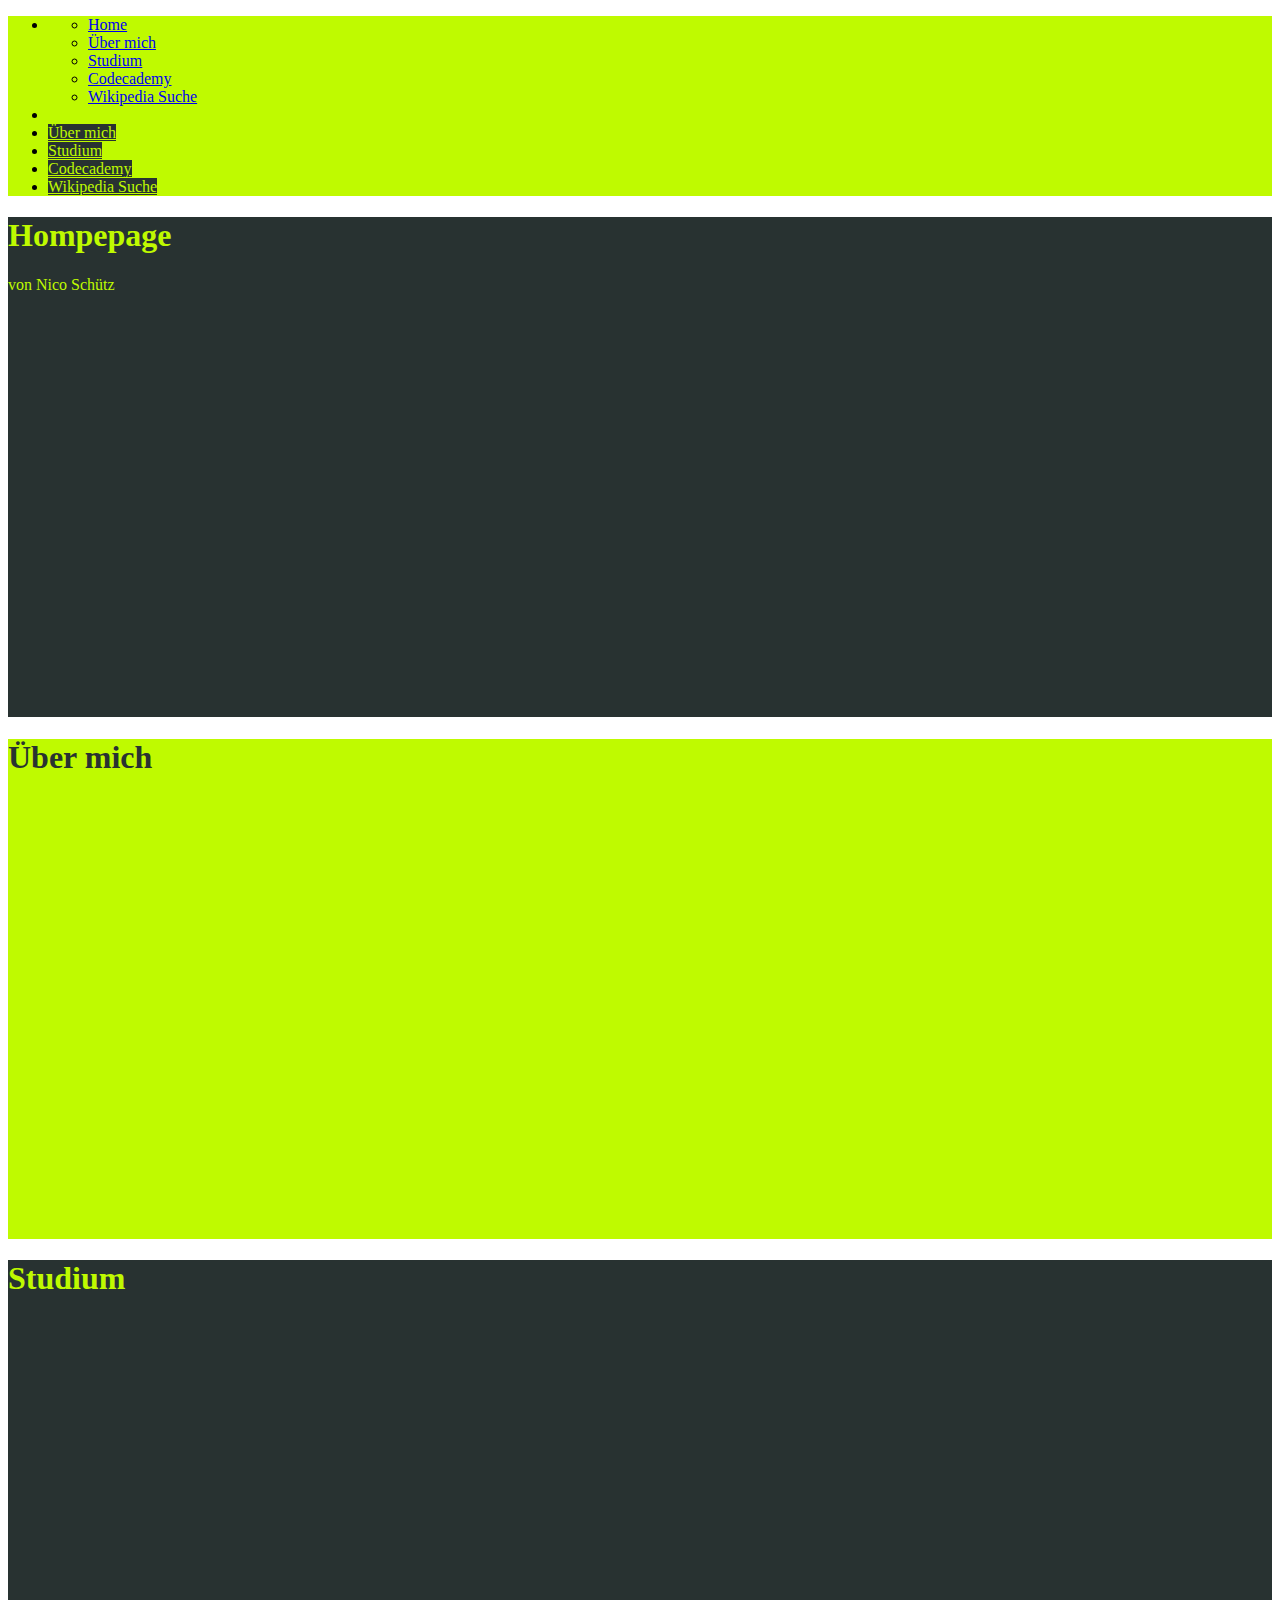
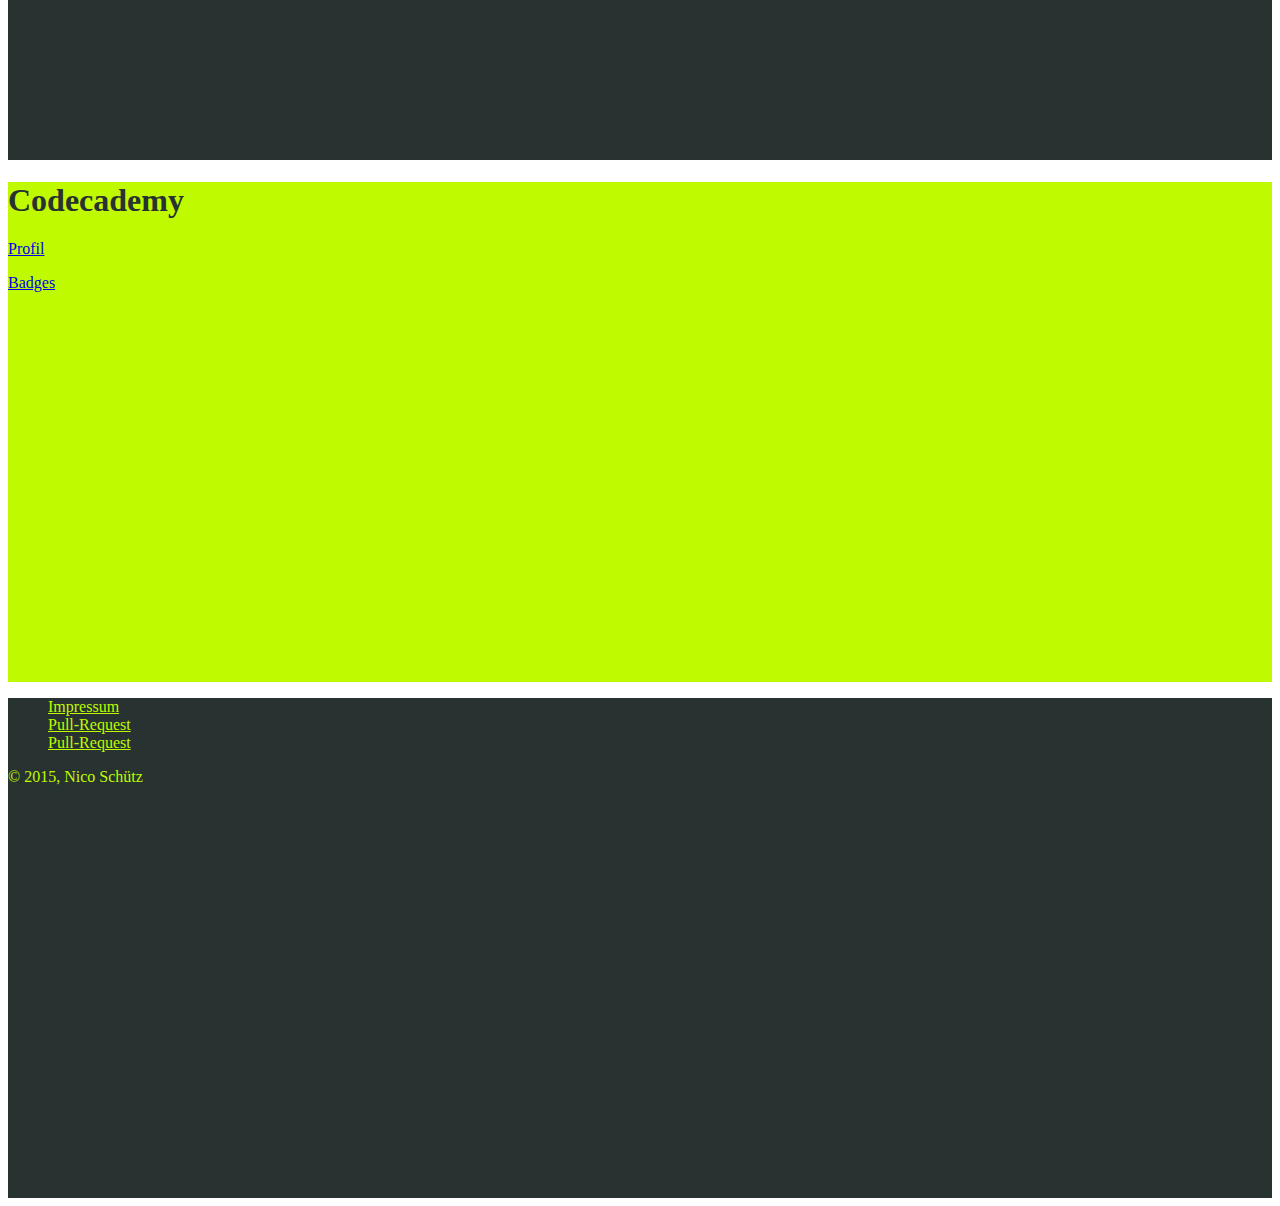
==== index.html @ 1c3ae80c "Zwischenspeichern" ====
<!DOCTYPE html>
<html>
<head>
  <title>IBS HU1</title>
  <meta charset="utf-8">
  <meta name="viewport" content="width=device-width, initial-scale=1">
  <link href="https://maxcdn.bootstrapcdn.com/bootstrap/3.3.6/css/bootstrap.min.css" rel="stylesheet" integrity="sha256-7s5uDGW3AHqw6xtJmNNtr+OBRJUlgkNJEo78P4b0yRw= sha512-nNo+yCHEyn0smMxSswnf/OnX6/KwJuZTlNZBjauKhTK0c+zT+q5JOCx0UFhXQ6rJR9jg6Es8gPuD2uZcYDLqSw==" crossorigin="anonymous">
  <link rel="stylesheet" href="main.css">
  <script src="https://ajax.googleapis.com/ajax/libs/jquery/2.1.3/jquery.min.js"></script>
  <script src="http://maxcdn.bootstrapcdn.com/bootstrap/3.3.6/js/bootstrap.min.js"></script>
</head>
<body>
  <nav class="navbar navbar-default navbar-fixed-top">
    <div class="container-fluid">
      <ul class="nav navbar-nav">
        <li class="dropdown hidden-lg hidden-md">
          <a href="#" class="dropdown-toggle" data-toggle="dropdown" role="button" aria-haspopup="true" aria-expanded="false">
            <span class="glyphicon glyphicon-menu-hamburger"></span>
          </a>
          <ul class="dropdown-menu">
            <li><a href="#">Home</a></li>
            <li><a href="#overme">Über mich</a></li>
            <li><a href="#study">Studium</a></li>
            <li><a href="#codecademy">Codecademy</a></li>
            <li><a href="wikisearch.html">Wikipedia Suche</a></li>
          </ul>
        </li>
        <li class="visible-lg visible-md"><a href="#home"><span class="glyphicon glyphicon-home"></span></a></li>
        <li class="visible-lg visible-md"><a href="#overme">Über mich</a></li>
        <li class="visible-lg visible-md"><a href="#study">Studium</a></li>
        <li class="visible-lg visible-md"><a href="#codecademy">Codecademy</a></li>
        <li class="visible-lg visible-md"><a href="wikisearch.html">Wikipedia Suche</a></li>
      </ul>
    </div>
  </nav>

  <div class="jumbotron">
    <div class="container-fluid">
      <a class="page" id="home"></a>
      <h1>Hompepage</h1>
      <p>von Nico Schütz</p>
    </div>
  </div>

  <div class="container-fluid" id="light">
    <a class="page" id="overme"></a>
    <h1>Über mich</h1>
  </div>

  <div class="container-fluid" id="dark">
    <a class="page" id="study"></a>
    <h1>Studium</h1>
  </div>

  <div class="container-fluid" id="light">
    <a class="page" id="codecademy"></a>
    <h1>Codecademy</h1>
    <p><a href="https://www.codecademy.com/nico.schuetz">Profil</a></p>
    <p><a href="https://www.codecademy.com/users/nico.schuetz/achievements">Badges</a></p>
  </div>

  <footer class="footer">
    <div class="container-fluid" id="dark">
      <nav class="pull-left">
        <ul>
          <li><a href="about.html">Impressum</a></li>
          <li><a href="about.html">Pull-Request</a></li>
          <li><a href="about.html">Pull-Request</a></li>
          <ul>
          </nav>
          <nav class="pull-right">
            <div class="copyright">&copy; 2015, Nico Schütz</div>
          </nav>
        </div>
      </footer>
    </body>
    </html>
---- main.css ----
#light {
  color: #283231;
  background-color: #BFFA00;
  height: 500px;
}

#dark {
  color: #BFFA00;
  background-color: #283231;
  height: 500px;
}

.navbar {
  background-color: #BFFA00;
}

.navbar .nav > li > a {
    color: #BFFA00;
    background-color: #283231;
}

.navbar .navbar-default .navbar-fixed-top {
  margin-top: 0px;
  margin-bottom: 0px;
}

.navbar-default .navbar-nav .open .dropdown-menu > li > a {
  color: #BFFA00;
  background-color: #283231;
}

.navbar-default .navbar-nav .open .dropdown-toggle {
  color: #BFFA00;
  background-color: #283231;
}

.page {
   padding-top: 40px;
   margin-top: -40px;
}

.jumbotron {
  color: #BFFA00;
  background-color: #283231;
  margin: 0px 0px 0px 0px;
  height: 500px;
}

.footer li a {
  color: #BFFA00;
}

.footer ul {
  list-style-type: none;
}

#about {
  color: #283231;
  background-color: #BFFA00;
  margin-left: 20px;
  margin-right: 20px;
}

/* Large desktops and laptops */
@media (min-width: 1200px) {

}

/* Landscape tablets and medium desktops */
@media (min-width: 992px) and (max-width: 1199px) {

}

/* Portrait tablets and small desktops */
@media (min-width: 768px) and (max-width: 991px) {

}

/* Landscape phones and portrait tablets */
@media (max-width: 767px) {

}

/* Portrait phones and smaller */
@media (max-width: 480px) {

}
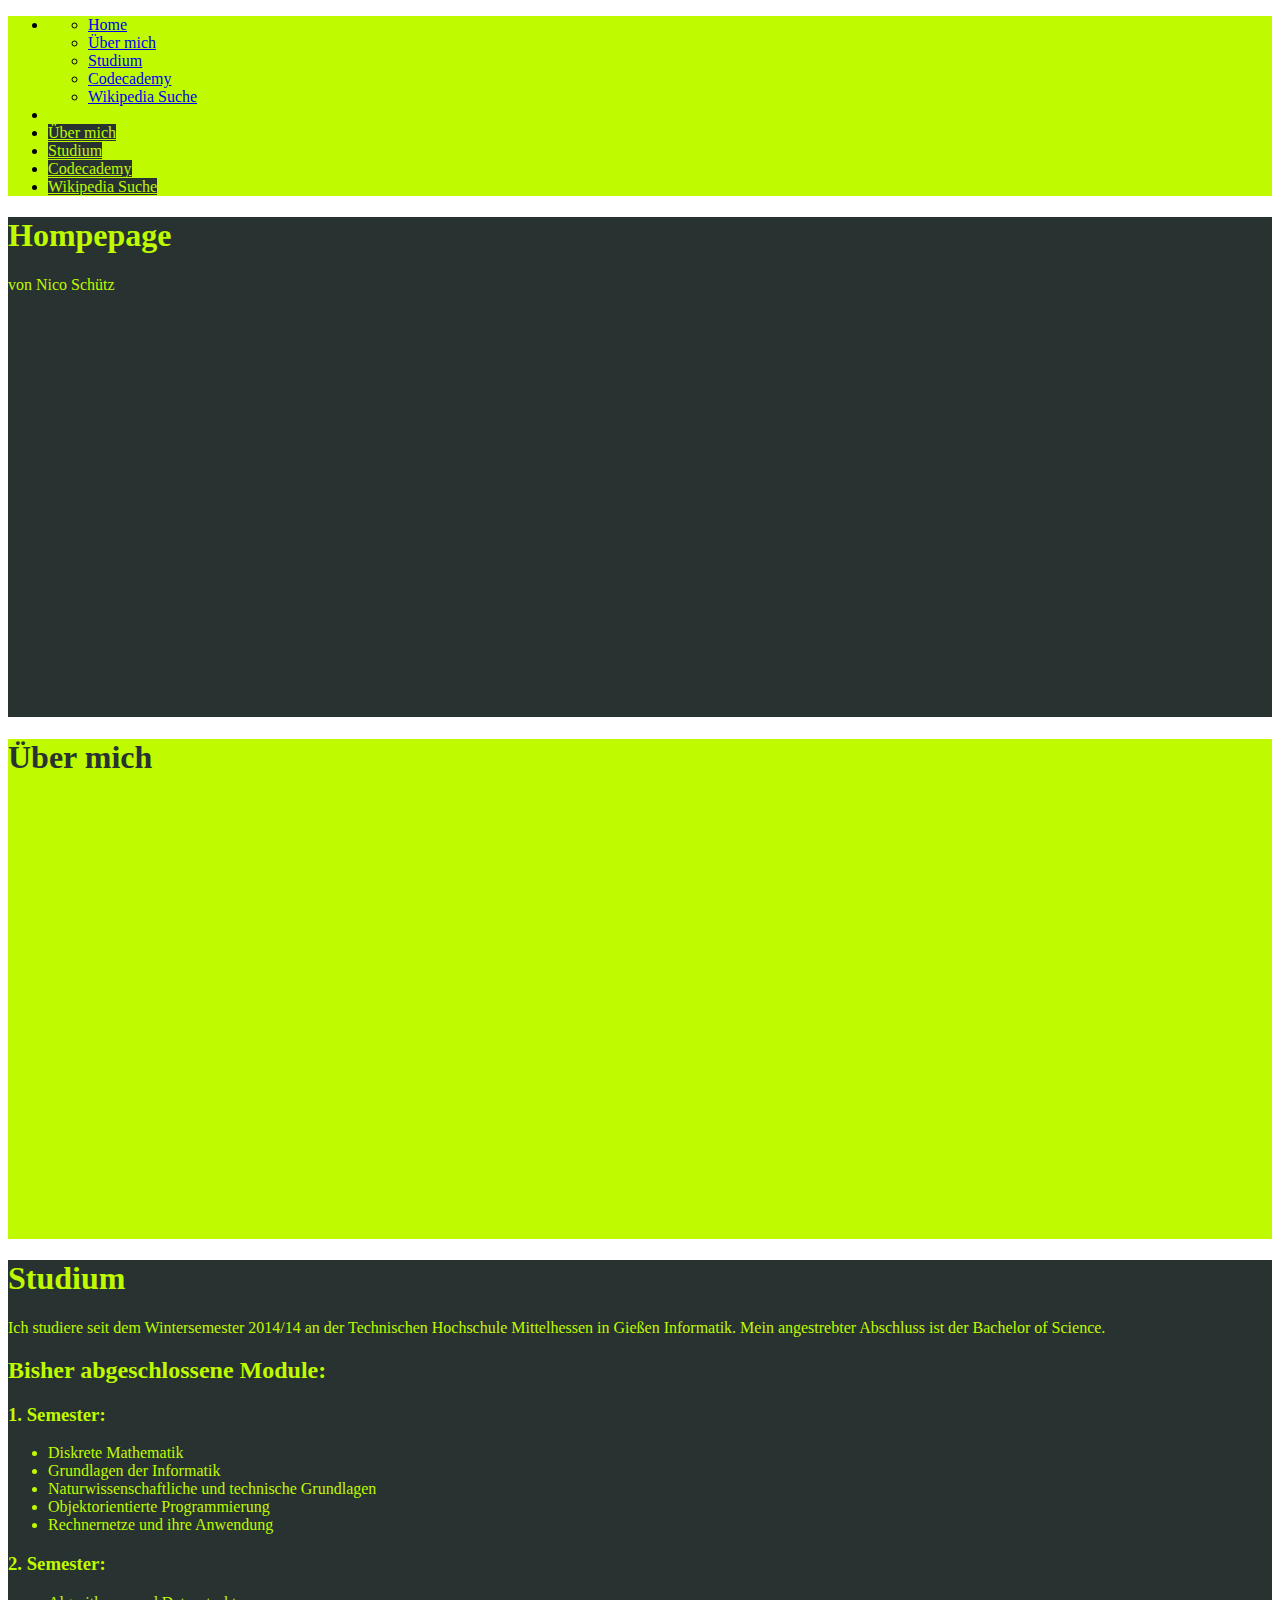
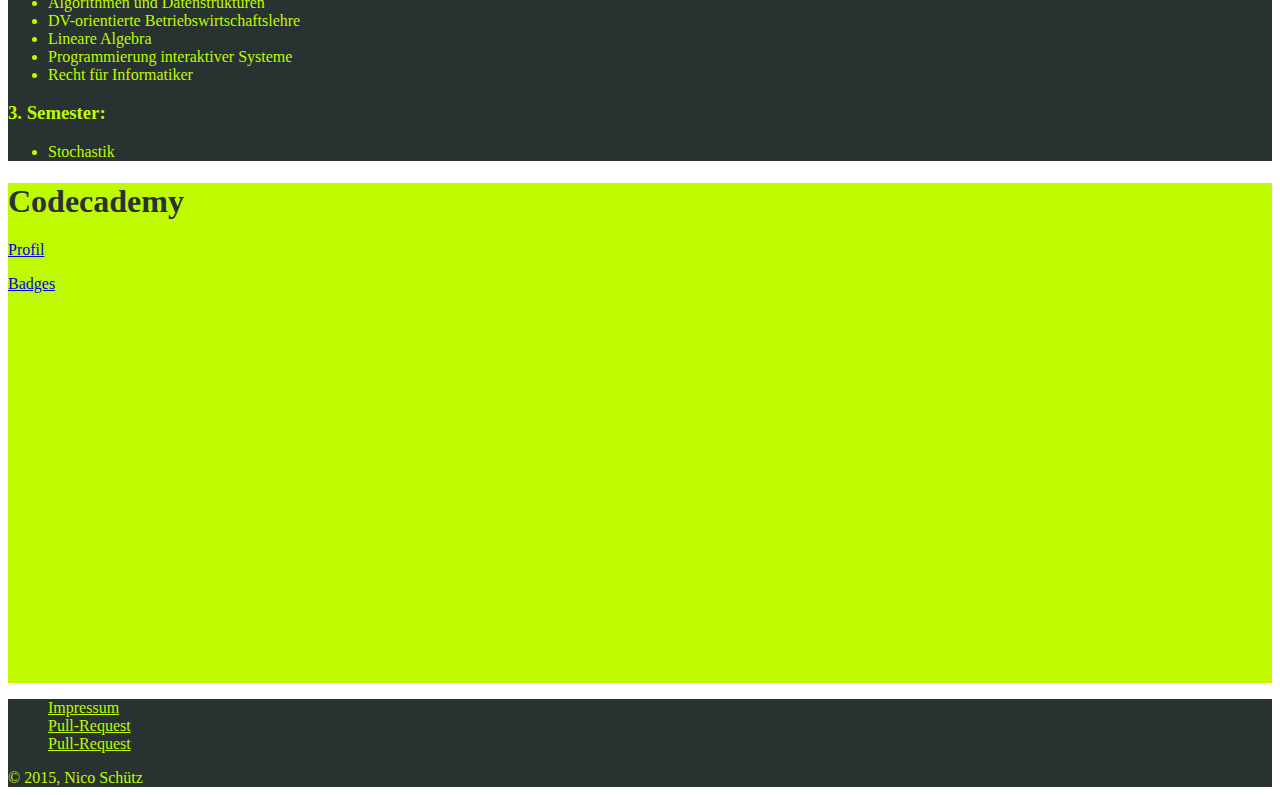
==== commit 2b9a5659: "Zwischenspeichern" ====
--- a/index.html
+++ b/index.html
@@ -50,6 +50,30 @@
   <div class="container-fluid" id="dark">
     <a class="page" id="study"></a>
     <h1>Studium</h1>
+    <p>Ich studiere seit dem Wintersemester 2014/14 an der Technischen
+      Hochschule Mittelhessen in Gießen Informatik. Mein angestrebter
+      Abschluss ist der Bachelor of Science.</p>
+    <h2>Bisher abgeschlossene Module:</h2>
+    <h3>1. Semester:</h3>
+    <ul>
+      <li>Diskrete Mathematik</li>
+      <li>Grundlagen der Informatik</li>
+      <li>Naturwissenschaftliche und technische Grundlagen</li>
+      <li>Objektorientierte Programmierung</li>
+      <li>Rechnernetze und ihre Anwendung</li>
+    </ul>
+    <h3>2. Semester:</h3>
+    <ul>
+      <li>Algorithmen und Datenstrukturen</li>
+      <li>DV-orientierte Betriebswirtschaftslehre</li>
+      <li>Lineare Algebra</li>
+      <li>Programmierung interaktiver Systeme</li>
+      <li>Recht für Informatiker</li>
+    </ul>
+    <h3>3. Semester:</h3>
+    <ul>
+      <li>Stochastik</li>
+    </ul>
   </div>
 
   <div class="container-fluid" id="light">
--- a/main.css
+++ b/main.css
@@ -1,4 +1,3 @@
-
 
 #light {
   color: #283231;
@@ -9,7 +8,6 @@
 #dark {
   color: #BFFA00;
   background-color: #283231;
-  height: 500px;
 }
 
 .navbar {
@@ -63,6 +61,18 @@
   margin-right: 20px;
 }
 
+#wikisearch {
+  color: #283231;
+  background-color: #BFFA00;
+  margin-left: 20px;
+  margin-right: 20px;
+  font-family: sans-serif;
+}
+
+#wcagaaa {
+  margin: 10px 10px 10px 10px;
+}
+
 /* Large desktops and laptops */
 @media (min-width: 1200px) {
 
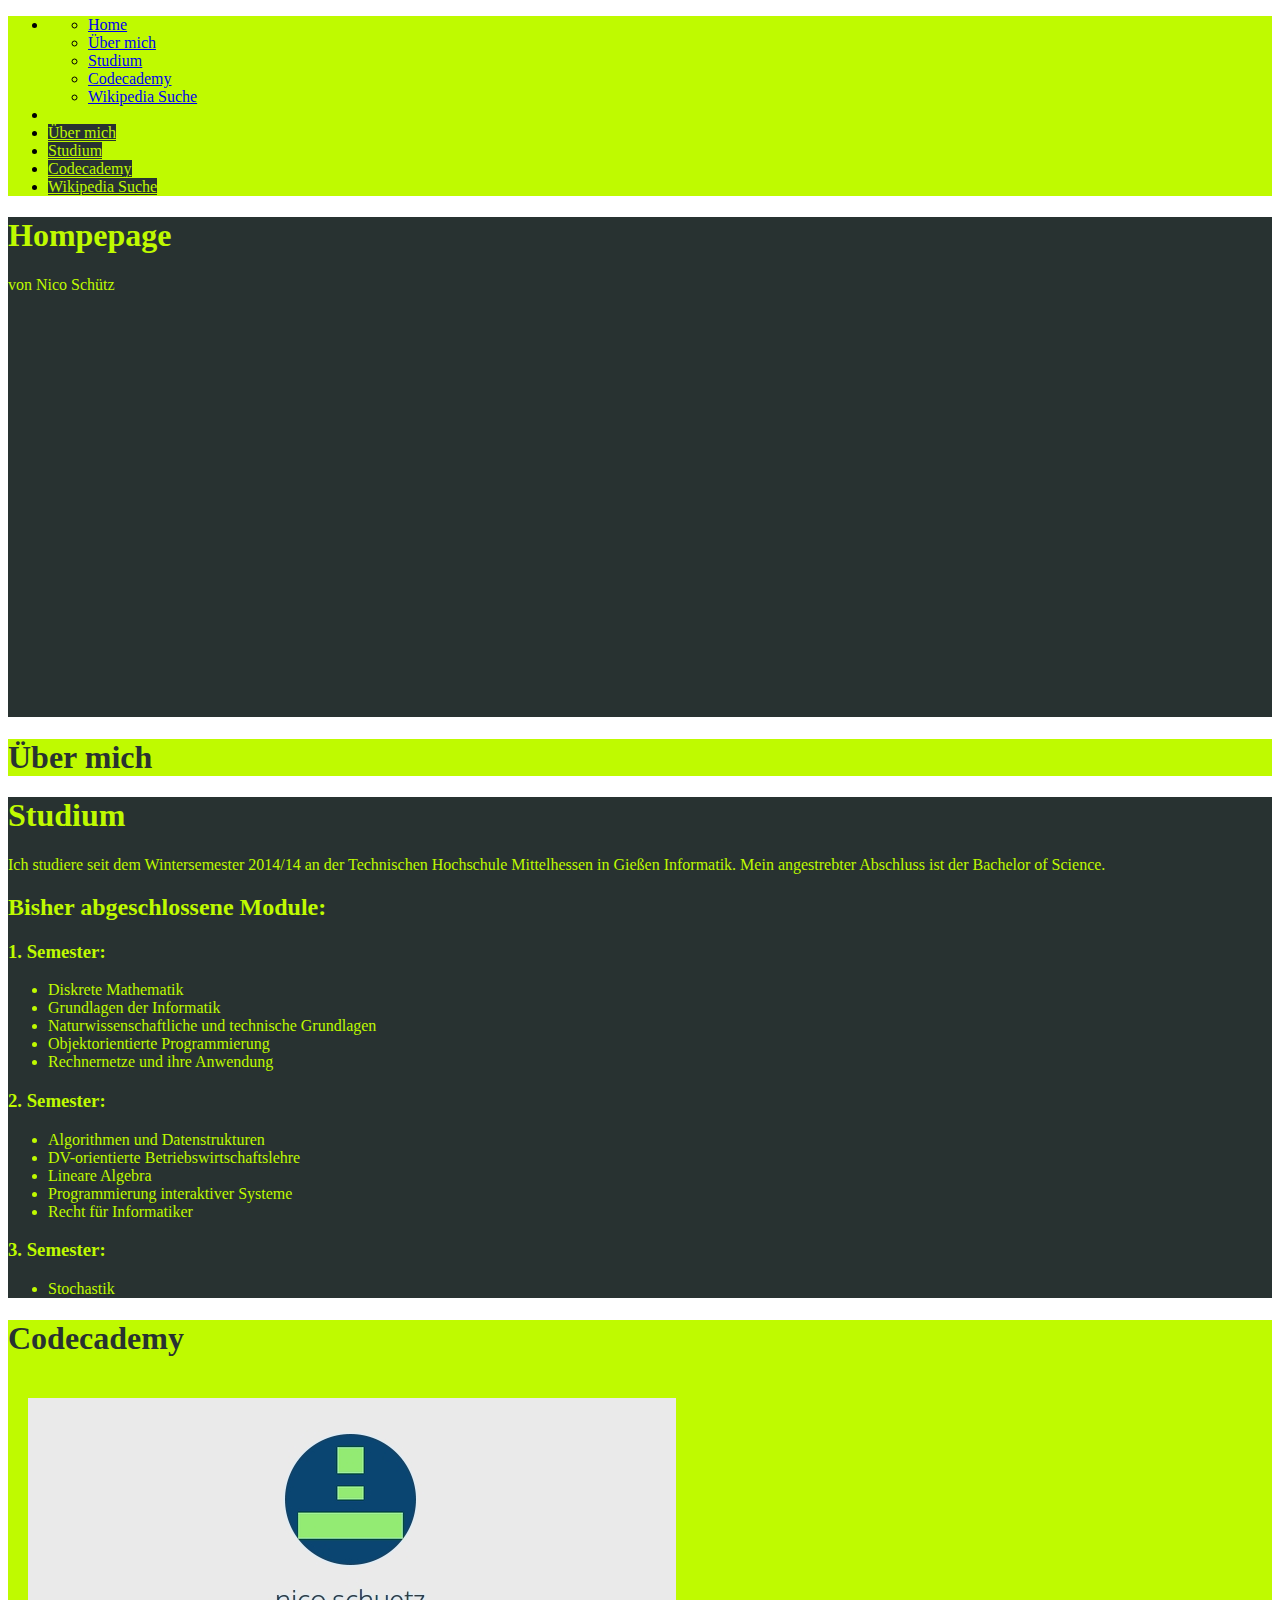
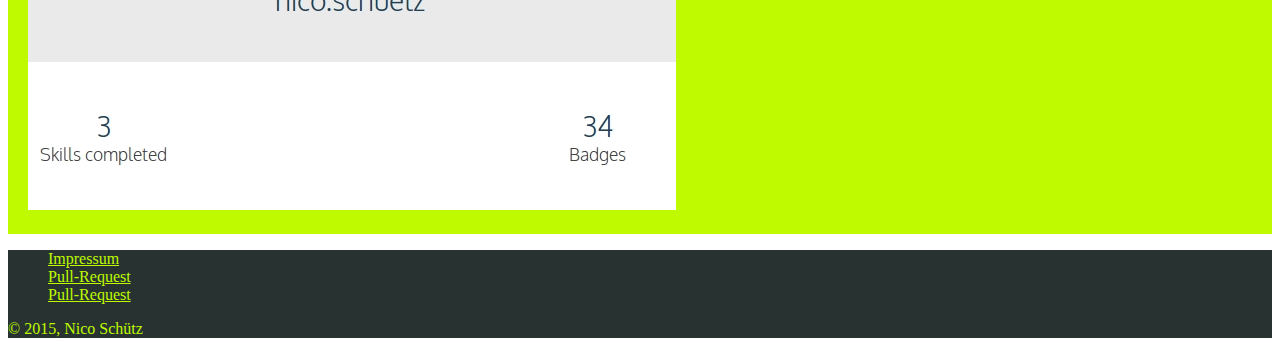
==== commit 3c2eeb33: "Zwischenspeichern" ====
--- a/index.html
+++ b/index.html
@@ -1,5 +1,5 @@
 <!DOCTYPE html>
-<html>
+<html lang="de">
 <head>
   <title>IBS HU1</title>
   <meta charset="utf-8">
@@ -53,49 +53,54 @@
     <p>Ich studiere seit dem Wintersemester 2014/14 an der Technischen
       Hochschule Mittelhessen in Gießen Informatik. Mein angestrebter
       Abschluss ist der Bachelor of Science.</p>
-    <h2>Bisher abgeschlossene Module:</h2>
-    <h3>1. Semester:</h3>
-    <ul>
-      <li>Diskrete Mathematik</li>
-      <li>Grundlagen der Informatik</li>
-      <li>Naturwissenschaftliche und technische Grundlagen</li>
-      <li>Objektorientierte Programmierung</li>
-      <li>Rechnernetze und ihre Anwendung</li>
-    </ul>
-    <h3>2. Semester:</h3>
-    <ul>
-      <li>Algorithmen und Datenstrukturen</li>
-      <li>DV-orientierte Betriebswirtschaftslehre</li>
-      <li>Lineare Algebra</li>
-      <li>Programmierung interaktiver Systeme</li>
-      <li>Recht für Informatiker</li>
-    </ul>
-    <h3>3. Semester:</h3>
-    <ul>
-      <li>Stochastik</li>
-    </ul>
-  </div>
+      <h2>Bisher abgeschlossene Module:</h2>
+      <h3>1. Semester:</h3>
+      <ul>
+        <li>Diskrete Mathematik</li>
+        <li>Grundlagen der Informatik</li>
+        <li>Naturwissenschaftliche und technische Grundlagen</li>
+        <li>Objektorientierte Programmierung</li>
+        <li>Rechnernetze und ihre Anwendung</li>
+      </ul>
+      <h3>2. Semester:</h3>
+      <ul>
+        <li>Algorithmen und Datenstrukturen</li>
+        <li>DV-orientierte Betriebswirtschaftslehre</li>
+        <li>Lineare Algebra</li>
+        <li>Programmierung interaktiver Systeme</li>
+        <li>Recht für Informatiker</li>
+      </ul>
+      <h3>3. Semester:</h3>
+      <ul>
+        <li>Stochastik</li>
+      </ul>
+    </div>
 
-  <div class="container-fluid" id="light">
-    <a class="page" id="codecademy"></a>
-    <h1>Codecademy</h1>
-    <p><a href="https://www.codecademy.com/nico.schuetz">Profil</a></p>
-    <p><a href="https://www.codecademy.com/users/nico.schuetz/achievements">Badges</a></p>
-  </div>
+    <div class="container-fluid" id="light">
+      <a class="page" id="codecademy"></a>
+      <h1>Codecademy</h1>
+      <map name="codecademy">
+        <area shape="rect" coords="0,0,648,246" href="https://www.codecademy.com/nico.schuetz" title="Profil" alt="Profil" />
+        <area shape="rect" coords="0,247,324,412" href="https://www.codecademy.com/nico.schuetz#completed" title="Skills" alt="Skills" />
+        <area shape="rect" coords="325,247,648,412" href="https://www.codecademy.com/users/nico.schuetz/achievements" title="Badges" alt="Badges" />
+        <area shape="default" nohref="nohref" title="Default" alt="Default"/>
+      </map>
+      <img src="codecademyimg.jpg" class="img-responsive codecademy" alt="Codecademy" usemap="#codecademy"/>
+    </div>
 
-  <footer class="footer">
-    <div class="container-fluid" id="dark">
-      <nav class="pull-left">
-        <ul>
-          <li><a href="about.html">Impressum</a></li>
-          <li><a href="about.html">Pull-Request</a></li>
-          <li><a href="about.html">Pull-Request</a></li>
+    <footer class="footer">
+      <div class="container-fluid" id="dark">
+        <nav class="pull-left">
           <ul>
-          </nav>
-          <nav class="pull-right">
-            <div class="copyright">&copy; 2015, Nico Schütz</div>
-          </nav>
-        </div>
-      </footer>
-    </body>
-    </html>
+            <li><a href="about.html">Impressum</a></li>
+            <li><a href="about.html">Pull-Request</a></li>
+            <li><a href="about.html">Pull-Request</a></li>
+            <ul>
+            </nav>
+            <nav class="pull-right">
+              <div class="copyright">&copy; 2015, Nico Schütz</div>
+            </nav>
+          </div>
+        </footer>
+      </body>
+      </html>
--- a/main.css
+++ b/main.css
@@ -2,7 +2,6 @@
 #light {
   color: #283231;
   background-color: #BFFA00;
-  height: 500px;
 }
 
 #dark {
@@ -44,6 +43,10 @@
   background-color: #283231;
   margin: 0px 0px 0px 0px;
   height: 500px;
+}
+
+.codecademy {
+  margin: 20px 20px 20px 20px;
 }
 
 .footer li a {
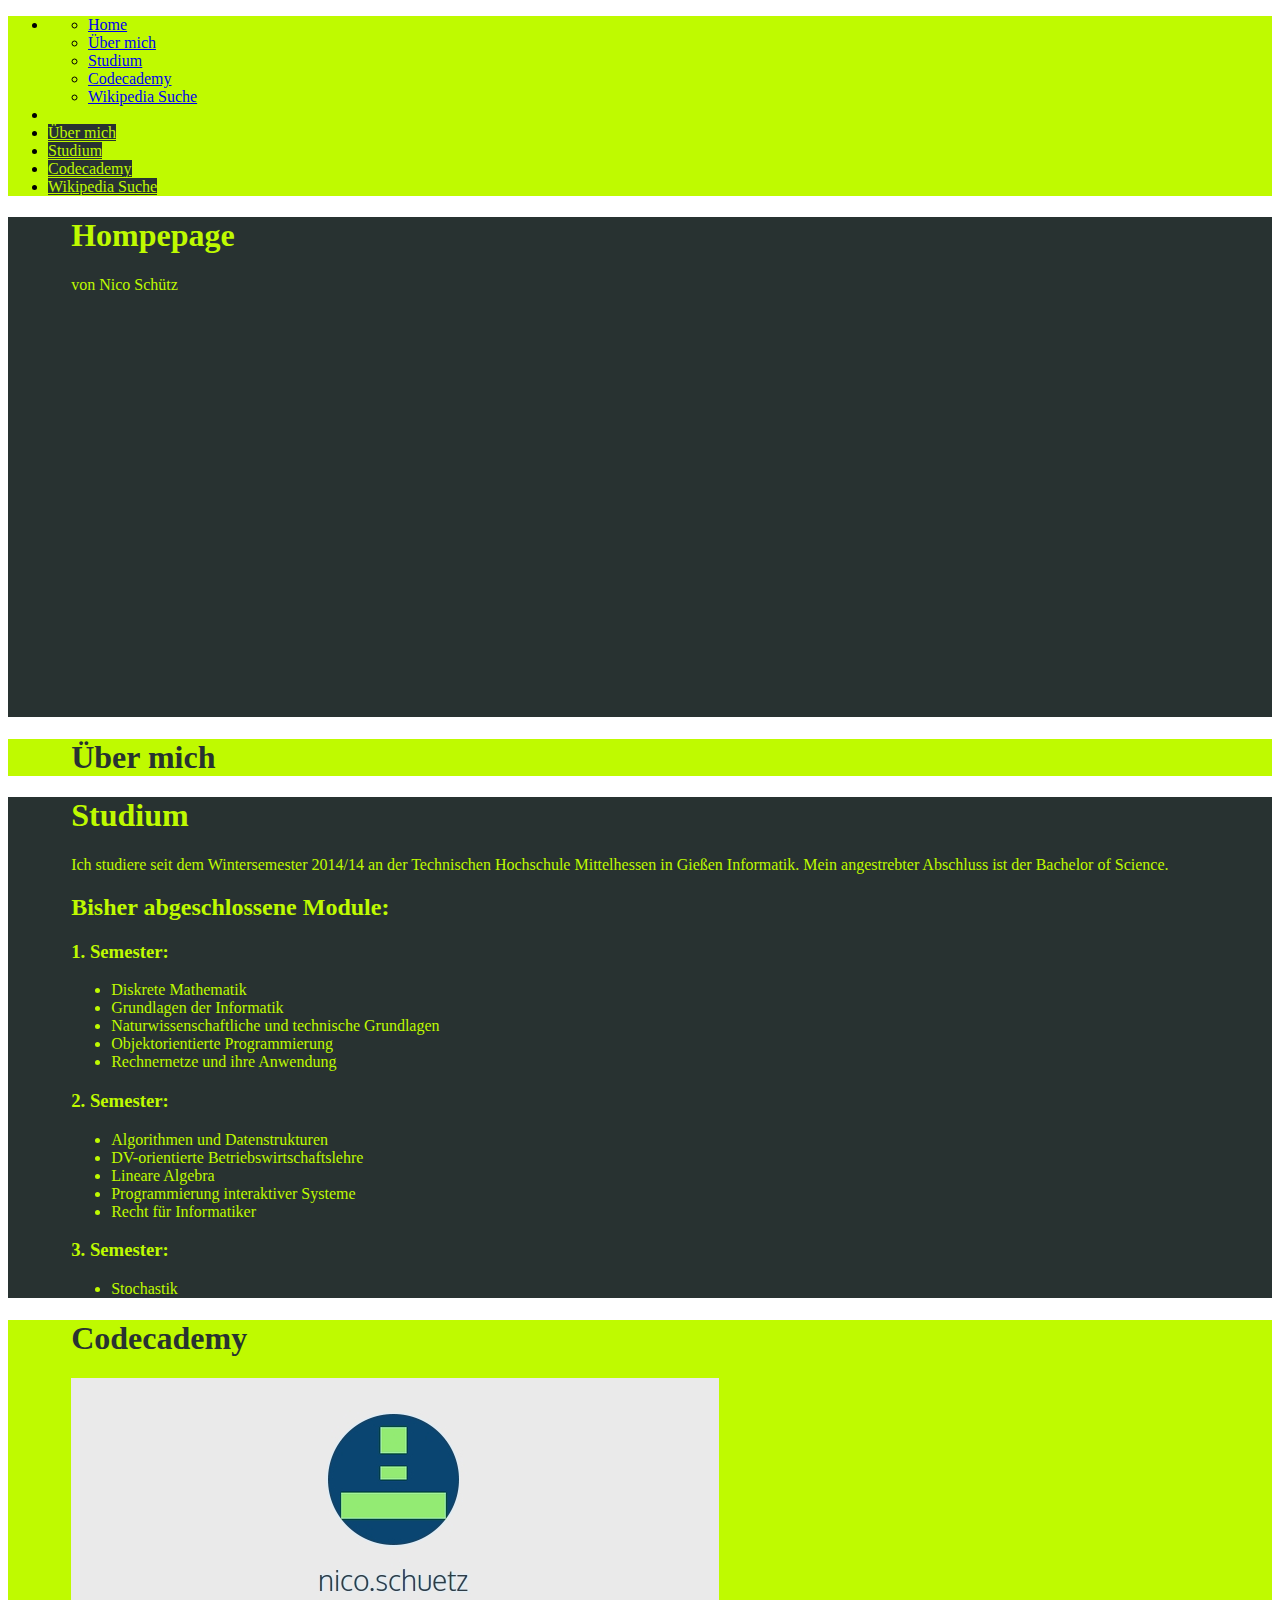
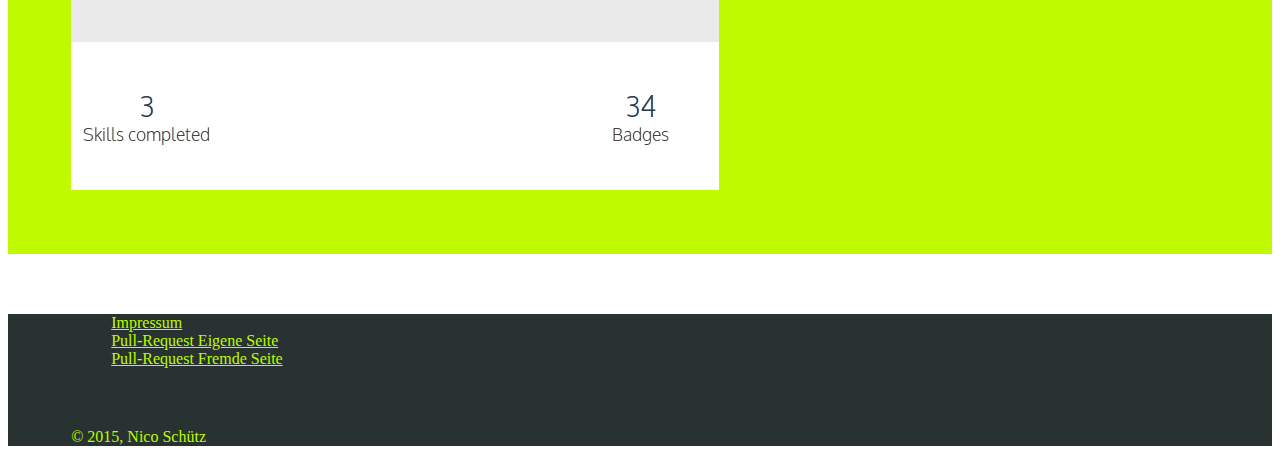
==== commit 31da555b: "Zwischenspeichern" ====
--- a/index.html
+++ b/index.html
@@ -37,18 +37,25 @@
   <div class="jumbotron">
     <div class="container-fluid">
       <a class="page" id="home"></a>
+      <div class="text">
       <h1>Hompepage</h1>
       <p>von Nico Schütz</p>
     </div>
   </div>
+</div>
+
 
   <div class="container-fluid" id="light">
     <a class="page" id="overme"></a>
+    <div class="text">
     <h1>Über mich</h1>
   </div>
+</div>
+
 
   <div class="container-fluid" id="dark">
     <a class="page" id="study"></a>
+    <div class="text">
     <h1>Studium</h1>
     <p>Ich studiere seit dem Wintersemester 2014/14 an der Technischen
       Hochschule Mittelhessen in Gießen Informatik. Mein angestrebter
@@ -75,9 +82,12 @@
         <li>Stochastik</li>
       </ul>
     </div>
+  </div>
+
 
     <div class="container-fluid" id="light">
       <a class="page" id="codecademy"></a>
+      <div class="text">
       <h1>Codecademy</h1>
       <map name="codecademy">
         <area shape="rect" coords="0,0,648,246" href="https://www.codecademy.com/nico.schuetz" title="Profil" alt="Profil" />
@@ -87,20 +97,23 @@
       </map>
       <img src="codecademyimg.jpg" class="img-responsive codecademy" alt="Codecademy" usemap="#codecademy"/>
     </div>
+    </div>
 
     <footer class="footer">
       <div class="container-fluid" id="dark">
+        <div class="text">
         <nav class="pull-left">
           <ul>
             <li><a href="about.html">Impressum</a></li>
-            <li><a href="about.html">Pull-Request</a></li>
-            <li><a href="about.html">Pull-Request</a></li>
+            <li><a href="about.html">Pull-Request Eigene Seite</a></li>
+            <li><a href="about.html">Pull-Request Fremde Seite</a></li>
             <ul>
             </nav>
             <nav class="pull-right">
               <div class="copyright">&copy; 2015, Nico Schütz</div>
             </nav>
           </div>
+        </div>
         </footer>
       </body>
       </html>
--- a/main.css
+++ b/main.css
@@ -34,8 +34,13 @@
 }
 
 .page {
-   padding-top: 40px;
-   margin-top: -40px;
+   padding-top: 2%;
+   margin-top: -2%;
+}
+
+.container-fluid .text {
+  margin-left: 5%;
+  margin-right: 5%px;
 }
 
 .jumbotron {
@@ -45,30 +50,36 @@
   height: 500px;
 }
 
-.codecademy {
-  margin: 20px 20px 20px 20px;
-}
-
 .footer li a {
   color: #BFFA00;
 }
 
 .footer ul {
+  margin-top: 5%;
   list-style-type: none;
+}
+
+.copyright {
+  margin-top: 5%;
+  font-size:
+}
+
+.codecademy {
+  margin-bottom: 5%;
 }
 
 #about {
   color: #283231;
   background-color: #BFFA00;
-  margin-left: 20px;
-  margin-right: 20px;
+  margin-left: 5%;
+  margin-right: 5%;
 }
 
 #wikisearch {
   color: #283231;
   background-color: #BFFA00;
-  margin-left: 20px;
-  margin-right: 20px;
+  margin-left: 5%;
+  margin-right: 5%;
   font-family: sans-serif;
 }
 
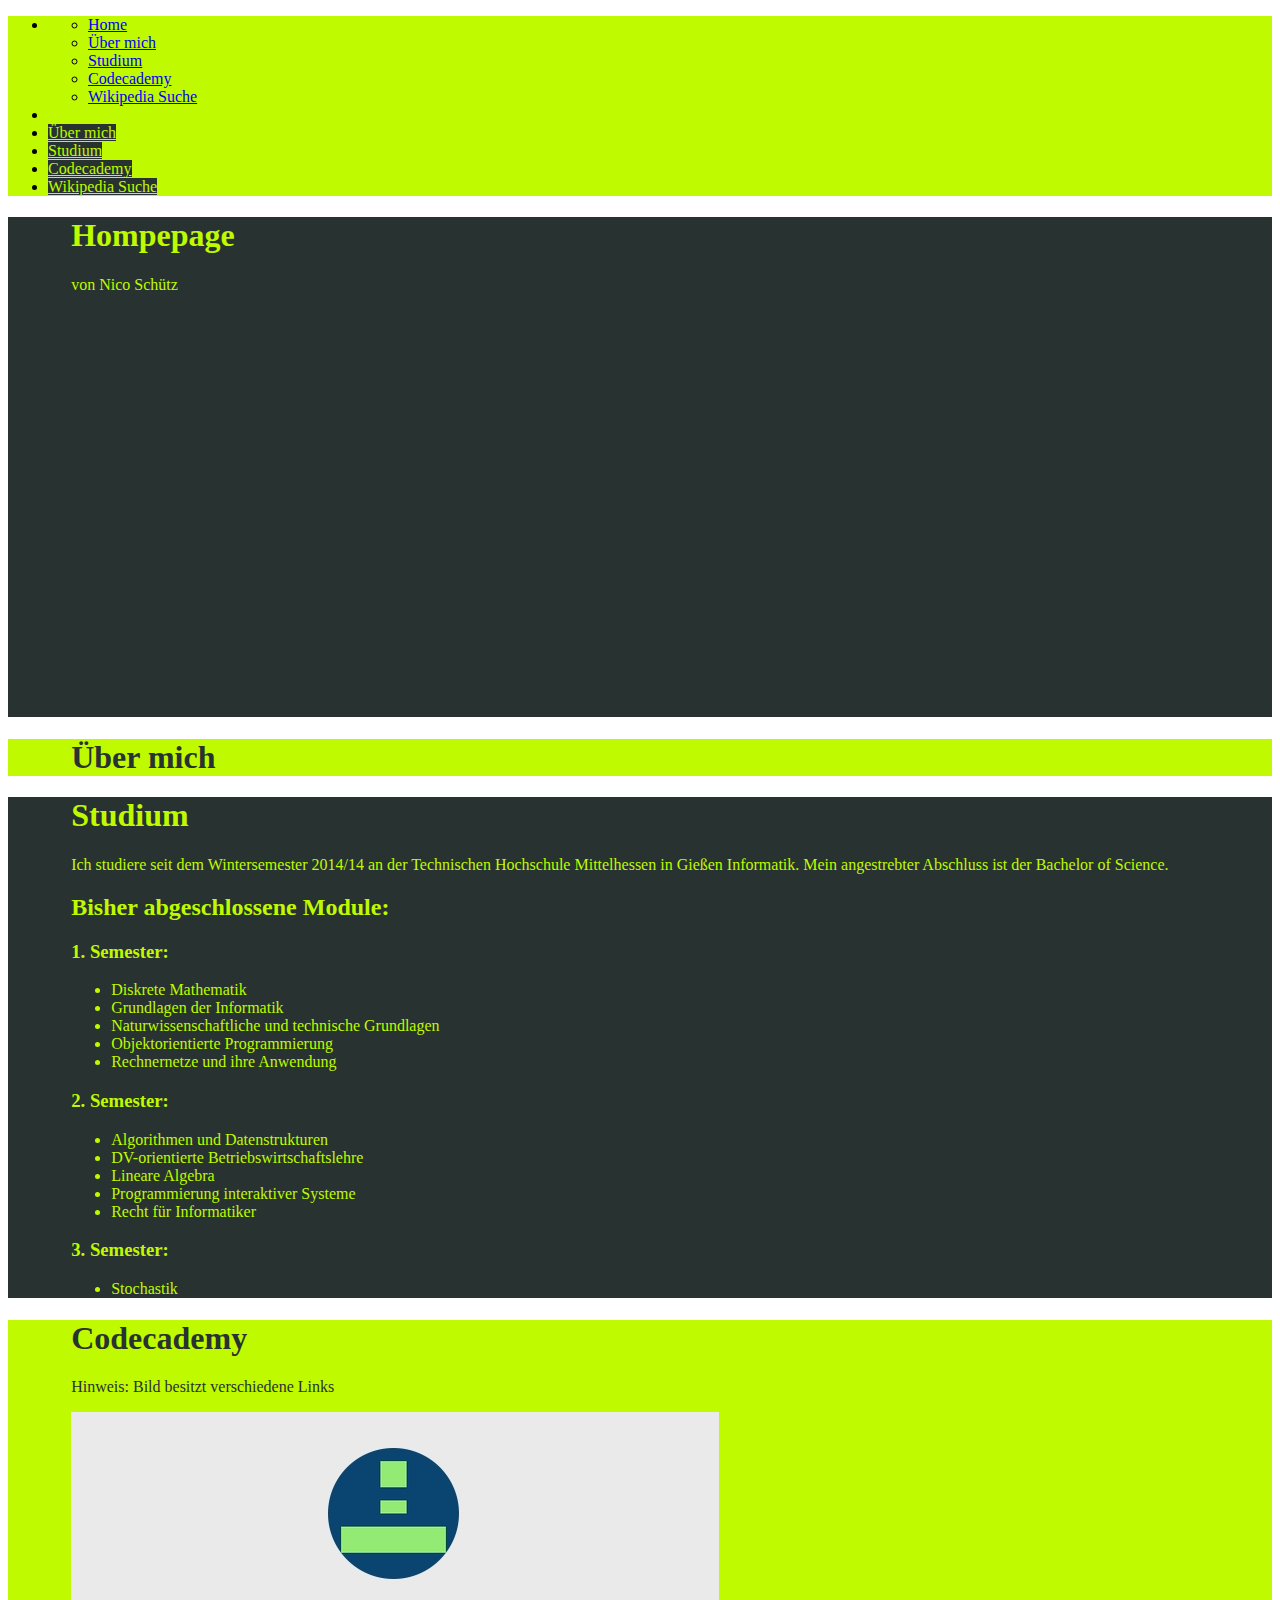
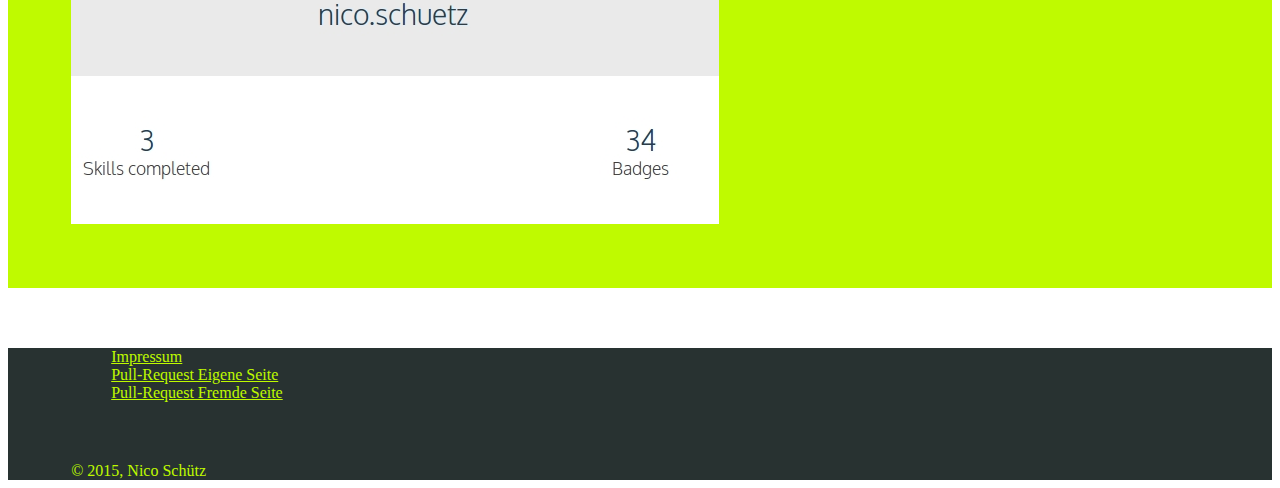
==== commit cbcca01c: "Zwischenspeichern" ====
--- a/index.html
+++ b/index.html
@@ -38,82 +38,83 @@
     <div class="container-fluid">
       <a class="page" id="home"></a>
       <div class="text">
-      <h1>Hompepage</h1>
-      <p>von Nico Schütz</p>
+        <h1>Hompepage</h1>
+        <p>von Nico Schütz</p>
+      </div>
     </div>
   </div>
-</div>
 
 
   <div class="container-fluid" id="light">
     <a class="page" id="overme"></a>
     <div class="text">
-    <h1>Über mich</h1>
+      <h1>Über mich</h1>
+    </div>
   </div>
-</div>
 
 
   <div class="container-fluid" id="dark">
     <a class="page" id="study"></a>
     <div class="text">
-    <h1>Studium</h1>
-    <p>Ich studiere seit dem Wintersemester 2014/14 an der Technischen
-      Hochschule Mittelhessen in Gießen Informatik. Mein angestrebter
-      Abschluss ist der Bachelor of Science.</p>
-      <h2>Bisher abgeschlossene Module:</h2>
-      <h3>1. Semester:</h3>
-      <ul>
-        <li>Diskrete Mathematik</li>
-        <li>Grundlagen der Informatik</li>
-        <li>Naturwissenschaftliche und technische Grundlagen</li>
-        <li>Objektorientierte Programmierung</li>
-        <li>Rechnernetze und ihre Anwendung</li>
-      </ul>
-      <h3>2. Semester:</h3>
-      <ul>
-        <li>Algorithmen und Datenstrukturen</li>
-        <li>DV-orientierte Betriebswirtschaftslehre</li>
-        <li>Lineare Algebra</li>
-        <li>Programmierung interaktiver Systeme</li>
-        <li>Recht für Informatiker</li>
-      </ul>
-      <h3>3. Semester:</h3>
-      <ul>
-        <li>Stochastik</li>
-      </ul>
+      <h1>Studium</h1>
+      <p>Ich studiere seit dem Wintersemester 2014/14 an der Technischen
+        Hochschule Mittelhessen in Gießen Informatik. Mein angestrebter
+        Abschluss ist der Bachelor of Science.</p>
+        <h2>Bisher abgeschlossene Module:</h2>
+        <h3>1. Semester:</h3>
+        <ul>
+          <li>Diskrete Mathematik</li>
+          <li>Grundlagen der Informatik</li>
+          <li>Naturwissenschaftliche und technische Grundlagen</li>
+          <li>Objektorientierte Programmierung</li>
+          <li>Rechnernetze und ihre Anwendung</li>
+        </ul>
+        <h3>2. Semester:</h3>
+        <ul>
+          <li>Algorithmen und Datenstrukturen</li>
+          <li>DV-orientierte Betriebswirtschaftslehre</li>
+          <li>Lineare Algebra</li>
+          <li>Programmierung interaktiver Systeme</li>
+          <li>Recht für Informatiker</li>
+        </ul>
+        <h3>3. Semester:</h3>
+        <ul>
+          <li>Stochastik</li>
+        </ul>
+      </div>
     </div>
-  </div>
 
 
     <div class="container-fluid" id="light">
       <a class="page" id="codecademy"></a>
       <div class="text">
-      <h1>Codecademy</h1>
-      <map name="codecademy">
-        <area shape="rect" coords="0,0,648,246" href="https://www.codecademy.com/nico.schuetz" title="Profil" alt="Profil" />
-        <area shape="rect" coords="0,247,324,412" href="https://www.codecademy.com/nico.schuetz#completed" title="Skills" alt="Skills" />
-        <area shape="rect" coords="325,247,648,412" href="https://www.codecademy.com/users/nico.schuetz/achievements" title="Badges" alt="Badges" />
-        <area shape="default" nohref="nohref" title="Default" alt="Default"/>
-      </map>
-      <img src="codecademyimg.jpg" class="img-responsive codecademy" alt="Codecademy" usemap="#codecademy"/>
-    </div>
+        <h1>Codecademy</h1>
+        <p>Hinweis: Bild besitzt verschiedene Links</p>
+        <map name="codecademy">
+          <area shape="rect" coords="0,0,648,246" href="https://www.codecademy.com/nico.schuetz" title="Profil" alt="Profil" />
+          <area shape="rect" coords="0,247,324,412" href="https://www.codecademy.com/nico.schuetz#completed" title="Skills" alt="Skills" />
+          <area shape="rect" coords="325,247,648,412" href="https://www.codecademy.com/users/nico.schuetz/achievements" title="Badges" alt="Badges" />
+        </map>
+        <img src="codecademyimg.jpg" class="img-responsive codecademy" alt="Codecademy" usemap="#codecademy"/>
+      </div>
     </div>
 
     <footer class="footer">
       <div class="container-fluid" id="dark">
         <div class="text">
-        <nav class="pull-left">
-          <ul>
-            <li><a href="about.html">Impressum</a></li>
-            <li><a href="about.html">Pull-Request Eigene Seite</a></li>
-            <li><a href="about.html">Pull-Request Fremde Seite</a></li>
+          <nav class="pull-left">
             <ul>
-            </nav>
-            <nav class="pull-right">
-              <div class="copyright">&copy; 2015, Nico Schütz</div>
-            </nav>
-          </div>
+              <li><a href="about.html">Impressum</a></li>
+              <li><a href="about.html">Pull-Request Eigene Seite</a></li>
+              <li><a href="about.html">Pull-Request Fremde Seite</a></li>
+            </ul>
+          </nav>
+          <nav class="pull-right">
+            <div class="copyright">&copy; 2015, Nico Schütz</div>
+          </nav>
         </div>
-        </footer>
-      </body>
-      </html>
+      </div>
+    </footer>
+
+  </body>
+  </html>
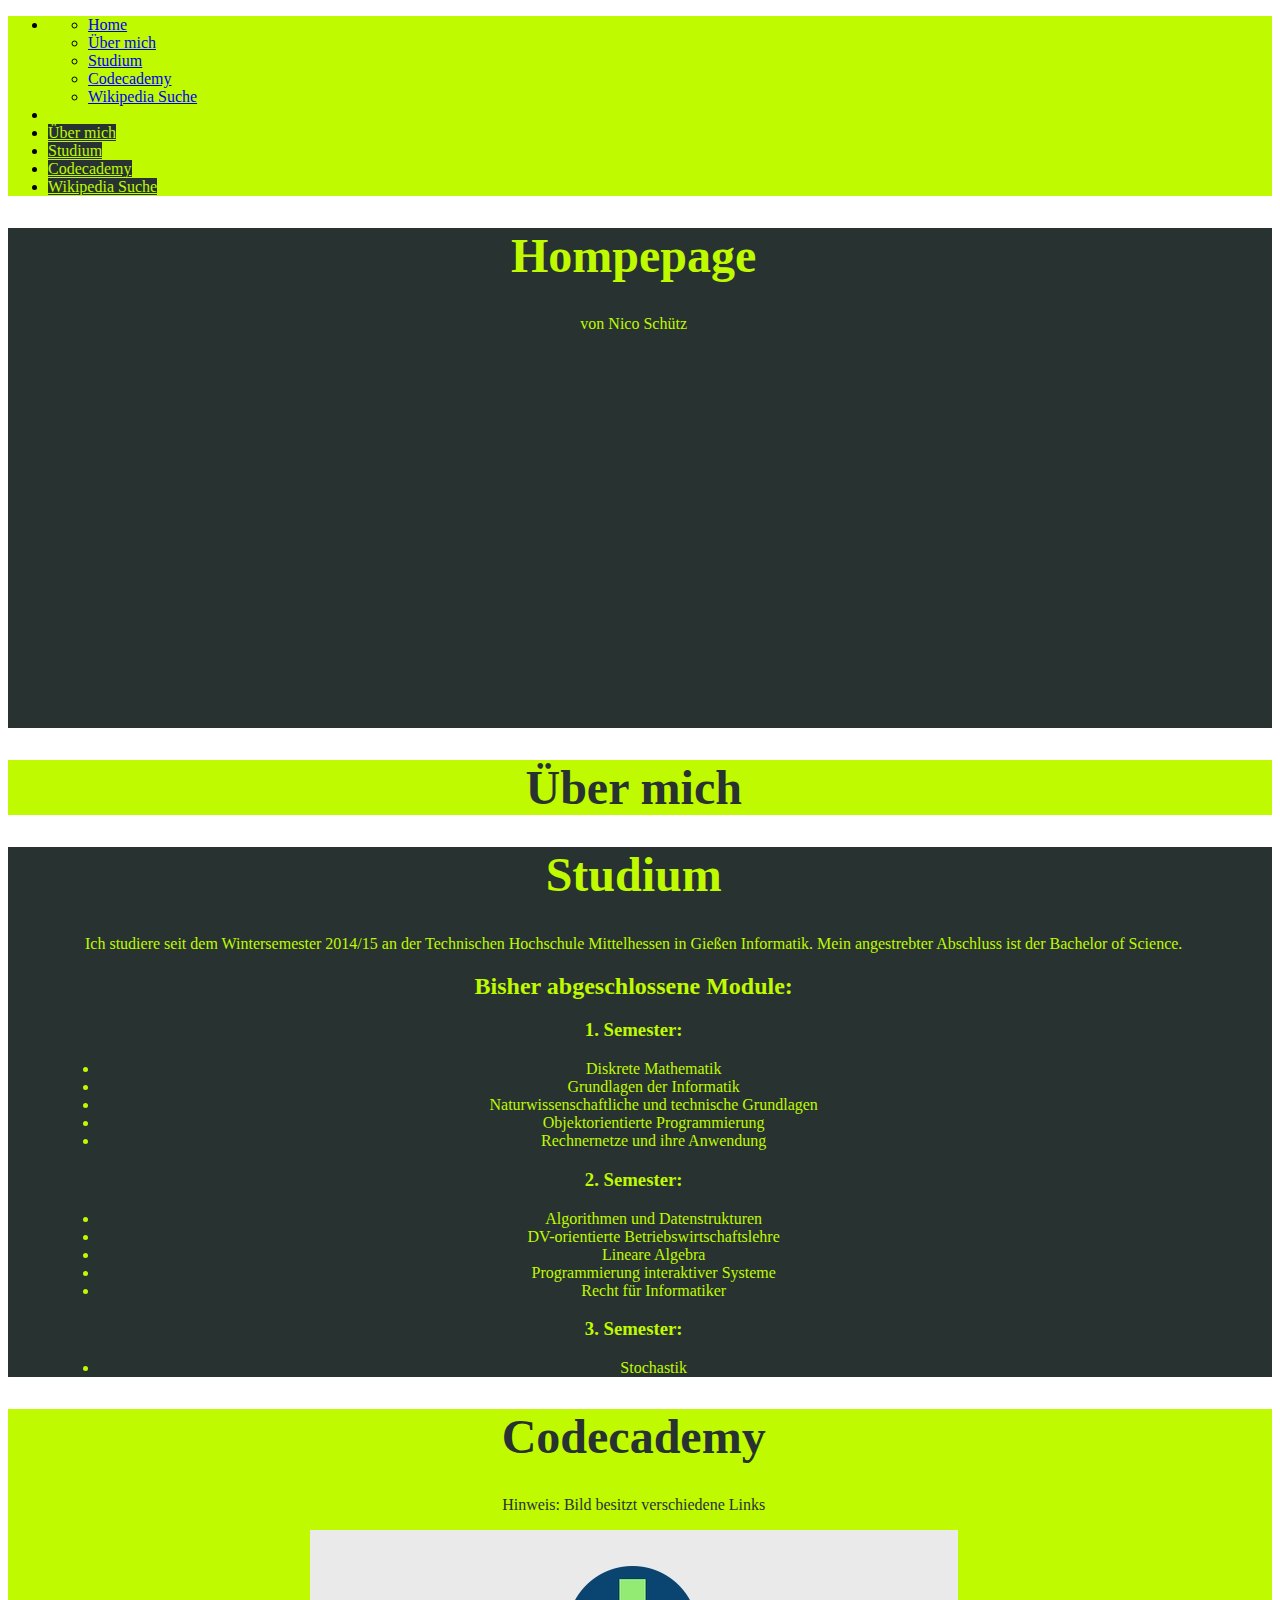
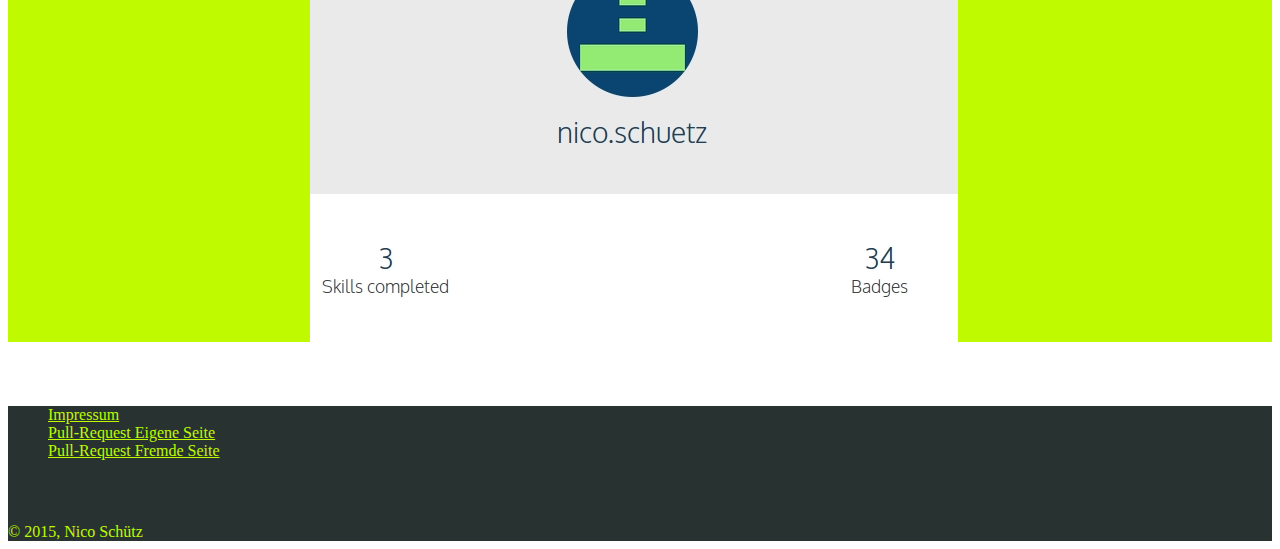
==== commit 66cc4a2b: "Zwischenspeichern" ====
--- a/index.html
+++ b/index.html
@@ -37,7 +37,7 @@
   <div class="jumbotron">
     <div class="container-fluid">
       <a class="page" id="home"></a>
-      <div class="text">
+      <div class="contentfield">
         <h1>Hompepage</h1>
         <p>von Nico Schütz</p>
       </div>
@@ -47,7 +47,7 @@
 
   <div class="container-fluid" id="light">
     <a class="page" id="overme"></a>
-    <div class="text">
+    <div class="contentfield">
       <h1>Über mich</h1>
     </div>
   </div>
@@ -55,9 +55,9 @@
 
   <div class="container-fluid" id="dark">
     <a class="page" id="study"></a>
-    <div class="text">
+    <div class="contentfield">
       <h1>Studium</h1>
-      <p>Ich studiere seit dem Wintersemester 2014/14 an der Technischen
+      <p>Ich studiere seit dem Wintersemester 2014/15 an der Technischen
         Hochschule Mittelhessen in Gießen Informatik. Mein angestrebter
         Abschluss ist der Bachelor of Science.</p>
         <h2>Bisher abgeschlossene Module:</h2>
@@ -87,7 +87,7 @@
 
     <div class="container-fluid" id="light">
       <a class="page" id="codecademy"></a>
-      <div class="text">
+      <div class="contentfield">
         <h1>Codecademy</h1>
         <p>Hinweis: Bild besitzt verschiedene Links</p>
         <map name="codecademy">
@@ -101,7 +101,6 @@
 
     <footer class="footer">
       <div class="container-fluid" id="dark">
-        <div class="text">
           <nav class="pull-left">
             <ul>
               <li><a href="about.html">Impressum</a></li>
@@ -112,7 +111,6 @@
           <nav class="pull-right">
             <div class="copyright">&copy; 2015, Nico Schütz</div>
           </nav>
-        </div>
       </div>
     </footer>
 
--- a/main.css
+++ b/main.css
@@ -7,6 +7,10 @@
 #dark {
   color: #BFFA00;
   background-color: #283231;
+}
+
+h1 {
+  font-size: 3em;
 }
 
 .navbar {
@@ -38,9 +42,16 @@
    margin-top: -2%;
 }
 
-.container-fluid .text {
-  margin-left: 5%;
-  margin-right: 5%px;
+.container-fluid .contentfield {
+  text-align: center;
+  margin-left: 4%;
+  margin-right: 5%;
+}
+
+.container-fluid .contentfield .codecademy {
+  display: block;
+  margin-left: auto;
+  margin-right: auto;
 }
 
 .jumbotron {
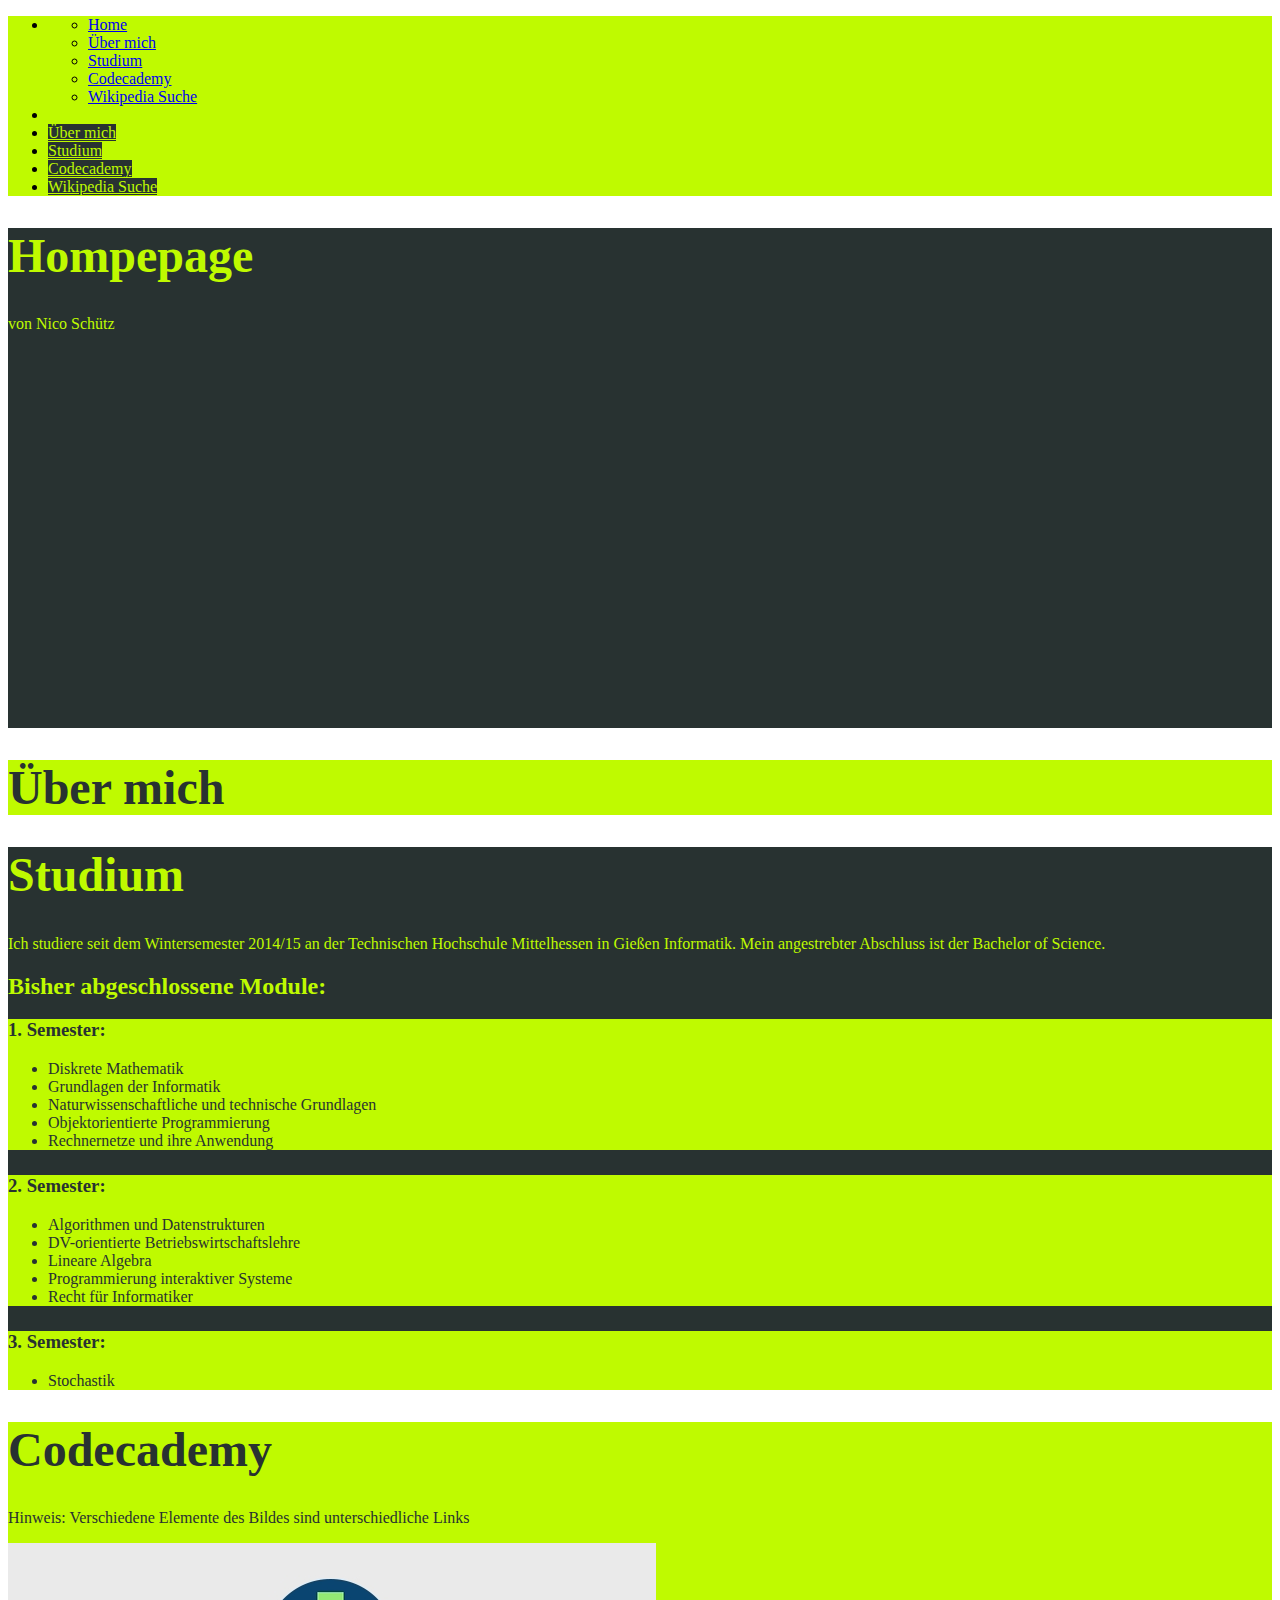
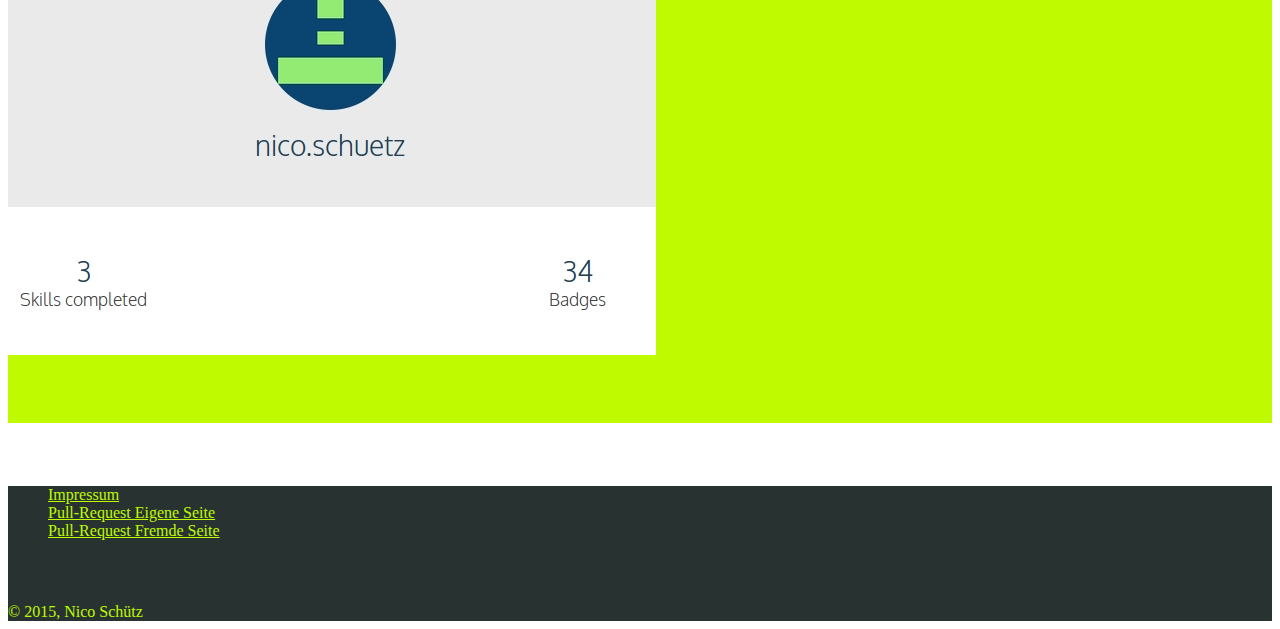
==== commit 71d1ab97: "Cols benutzt" ====
--- a/index.html
+++ b/index.html
@@ -37,7 +37,7 @@
   <div class="jumbotron">
     <div class="container-fluid">
       <a class="page" id="home"></a>
-      <div class="contentfield">
+      <div class="col-md-10 col-md-offset-1">
         <h1>Hompepage</h1>
         <p>von Nico Schütz</p>
       </div>
@@ -47,7 +47,7 @@
 
   <div class="container-fluid" id="light">
     <a class="page" id="overme"></a>
-    <div class="contentfield">
+    <div class="col-md-10 col-md-offset-1">
       <h1>Über mich</h1>
     </div>
   </div>
@@ -55,52 +55,67 @@
 
   <div class="container-fluid" id="dark">
     <a class="page" id="study"></a>
-    <div class="contentfield">
-      <h1>Studium</h1>
-      <p>Ich studiere seit dem Wintersemester 2014/15 an der Technischen
-        Hochschule Mittelhessen in Gießen Informatik. Mein angestrebter
-        Abschluss ist der Bachelor of Science.</p>
-        <h2>Bisher abgeschlossene Module:</h2>
-        <h3>1. Semester:</h3>
-        <ul>
-          <li>Diskrete Mathematik</li>
-          <li>Grundlagen der Informatik</li>
-          <li>Naturwissenschaftliche und technische Grundlagen</li>
-          <li>Objektorientierte Programmierung</li>
-          <li>Rechnernetze und ihre Anwendung</li>
-        </ul>
-        <h3>2. Semester:</h3>
-        <ul>
-          <li>Algorithmen und Datenstrukturen</li>
-          <li>DV-orientierte Betriebswirtschaftslehre</li>
-          <li>Lineare Algebra</li>
-          <li>Programmierung interaktiver Systeme</li>
-          <li>Recht für Informatiker</li>
-        </ul>
-        <h3>3. Semester:</h3>
-        <ul>
-          <li>Stochastik</li>
-        </ul>
+    <div class="col-md-10 col-md-offset-1">
+        <h1>Studium</h1>
+        <p>Ich studiere seit dem Wintersemester 2014/15 an der Technischen
+          Hochschule Mittelhessen in Gießen Informatik. Mein angestrebter
+          Abschluss ist der Bachelor of Science.</p>
+          <h2>Bisher abgeschlossene Module:</h2>
+
+            <div class="col-md-6 fieldblock">
+              <div class="container-fluid" id="light">
+                <h3>1. Semester:</h3>
+                <ul>
+                  <li>Diskrete Mathematik</li>
+                  <li>Grundlagen der Informatik</li>
+                  <li>Naturwissenschaftliche und technische Grundlagen</li>
+                  <li>Objektorientierte Programmierung</li>
+                  <li>Rechnernetze und ihre Anwendung</li>
+                </ul>
+              </div>
+            </div>
+
+            <div class="col-md-6 fieldblock">
+              <div class="container-fluid" id="light">
+                <h3>2. Semester:</h3>
+                <ul>
+                  <li>Algorithmen und Datenstrukturen</li>
+                  <li>DV-orientierte Betriebswirtschaftslehre</li>
+                  <li>Lineare Algebra</li>
+                  <li>Programmierung interaktiver Systeme</li>
+                  <li>Recht für Informatiker</li>
+                </ul>
+              </div>
+            </div>
+
+            <div class="col-md-6 fieldblock">
+              <div class="container-fluid" id="light">
+                <h3>3. Semester:</h3>
+                <ul>
+                  <li>Stochastik</li>
+                </ul>
+              </div>
+            </div>
+        </div>
       </div>
-    </div>
 
 
-    <div class="container-fluid" id="light">
-      <a class="page" id="codecademy"></a>
-      <div class="contentfield">
-        <h1>Codecademy</h1>
-        <p>Hinweis: Bild besitzt verschiedene Links</p>
-        <map name="codecademy">
-          <area shape="rect" coords="0,0,648,246" href="https://www.codecademy.com/nico.schuetz" title="Profil" alt="Profil" />
-          <area shape="rect" coords="0,247,324,412" href="https://www.codecademy.com/nico.schuetz#completed" title="Skills" alt="Skills" />
-          <area shape="rect" coords="325,247,648,412" href="https://www.codecademy.com/users/nico.schuetz/achievements" title="Badges" alt="Badges" />
-        </map>
-        <img src="codecademyimg.jpg" class="img-responsive codecademy" alt="Codecademy" usemap="#codecademy"/>
+      <div class="container-fluid" id="light">
+        <a class="page" id="codecademy"></a>
+        <div class="col-md-10 col-md-offset-1">
+          <h1>Codecademy</h1>
+          <p>Hinweis: Verschiedene Elemente des Bildes sind unterschiedliche Links</p>
+          <map name="codecademy">
+            <area shape="rect" coords="0,0,648,246" href="https://www.codecademy.com/nico.schuetz" title="Profil" alt="Profil" />
+            <area shape="rect" coords="0,247,324,412" href="https://www.codecademy.com/nico.schuetz#completed" title="Skills" alt="Skills" />
+            <area shape="rect" coords="325,247,648,412" href="https://www.codecademy.com/users/nico.schuetz/achievements" title="Badges" alt="Badges" />
+          </map>
+          <img src="codecademyimg.jpg" class="img-responsive codecademy" alt="Codecademy" usemap="#codecademy"/>
+        </div>
       </div>
-    </div>
 
-    <footer class="footer">
-      <div class="container-fluid" id="dark">
+      <footer class="footer">
+        <div class="container-fluid" id="dark">
           <nav class="pull-left">
             <ul>
               <li><a href="about.html">Impressum</a></li>
@@ -111,8 +126,8 @@
           <nav class="pull-right">
             <div class="copyright">&copy; 2015, Nico Schütz</div>
           </nav>
-      </div>
-    </footer>
+        </div>
+      </footer>
 
-  </body>
-  </html>
+    </body>
+    </html>
--- a/main.css
+++ b/main.css
@@ -42,16 +42,8 @@
    margin-top: -2%;
 }
 
-.container-fluid .contentfield {
-  text-align: center;
-  margin-left: 4%;
-  margin-right: 5%;
-}
-
-.container-fluid .contentfield .codecademy {
-  display: block;
-  margin-left: auto;
-  margin-right: auto;
+.fieldblock {
+  margin-bottom: 2%;
 }
 
 .jumbotron {
